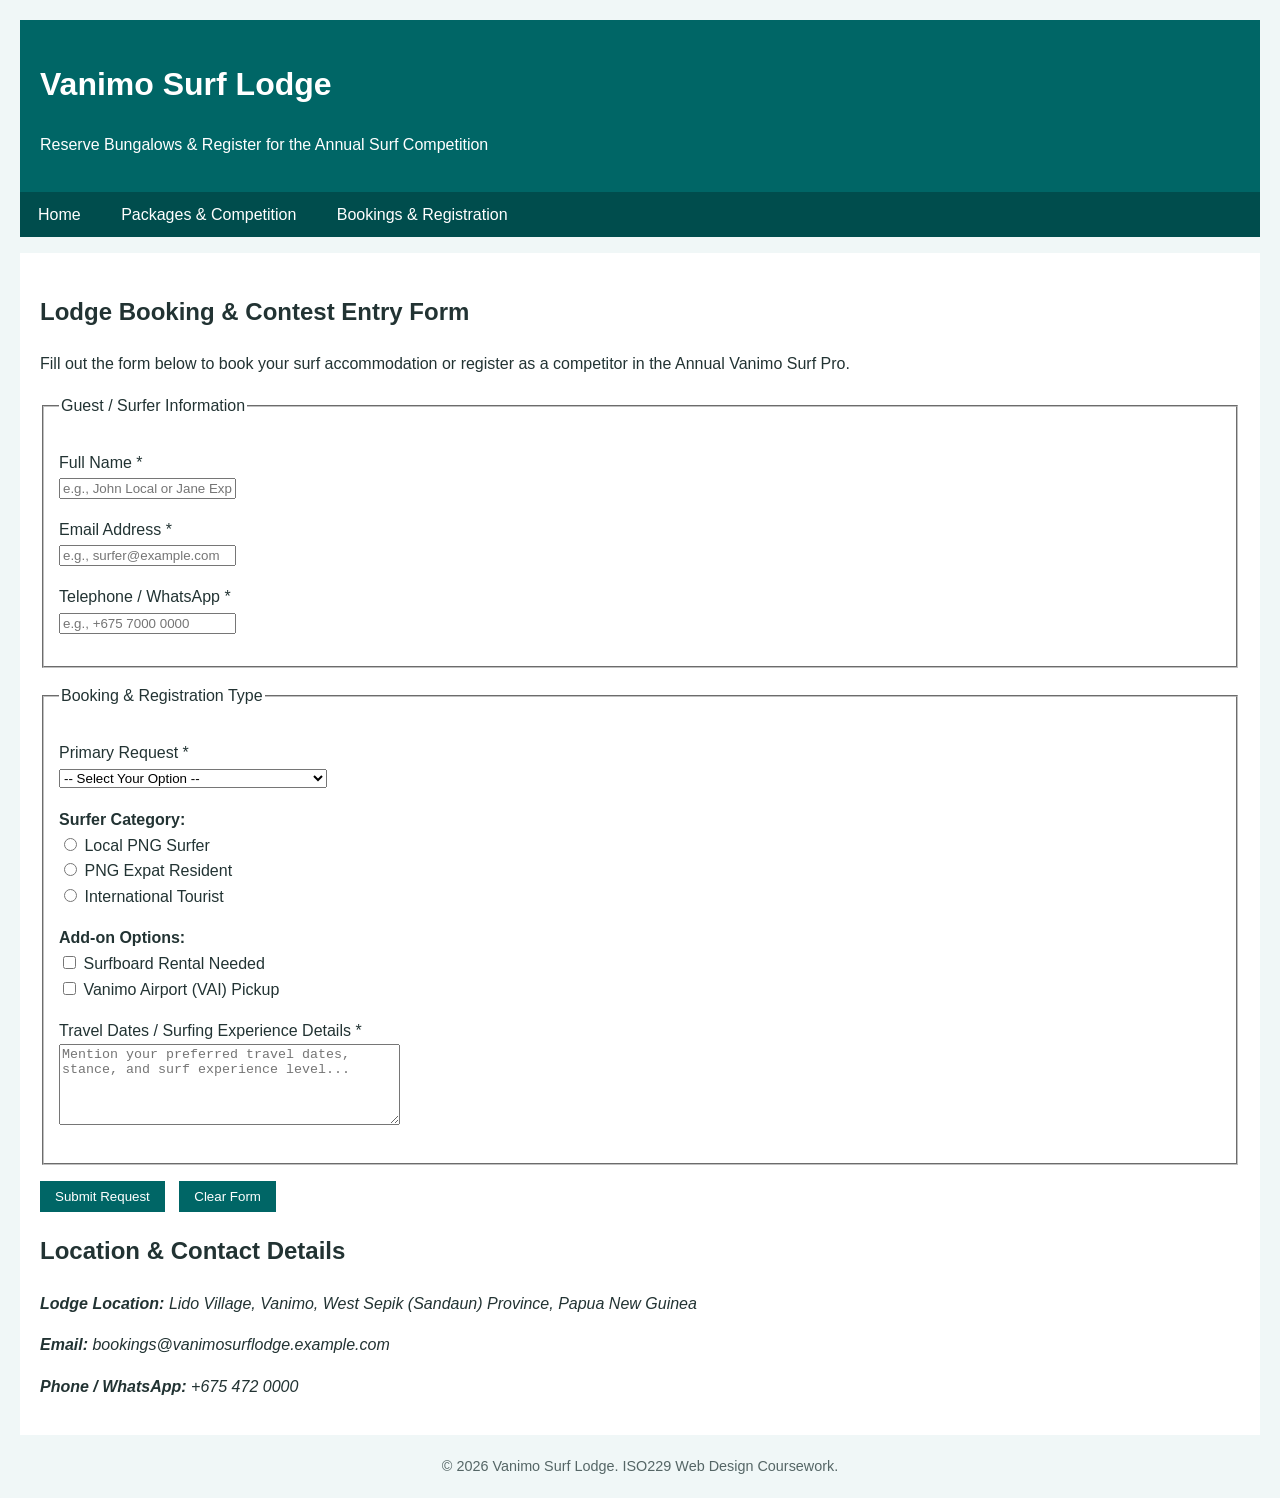
==== contact.html @ 064cda48 "Final submission build: Vanimo Surf Lodge website" ====
<!DOCTYPE html>
<html lang="en">
<head>
    <meta charset="UTF-8">
    <meta name="viewport" content="width=device-width, initial-scale=1.0">
    <meta name="description" content="Book your accommodation at Vanimo Surf Lodge or register for the Annual Vanimo Surf Pro competition.">
    <title>Vanimo Surf Lodge - Reservations & Contest Entry</title>
    <link rel="stylesheet" href="style.css">
</head>
<body>

    <header>
        <h1>Vanimo Surf Lodge</h1>
        <p>Reserve Bungalows & Register for the Annual Surf Competition</p>
    </header>

    <nav>
        <ul>
            <li><a href="index.html">Home</a></li>
            <li><a href="services.html">Packages & Competition</a></li>
            <li><a href="contact.html">Bookings & Registration</a></li>
        </ul>
    </nav>

    <main>
        <section>
            <h2>Lodge Booking & Contest Entry Form</h2>
            <p>Fill out the form below to book your surf accommodation or register as a competitor in the Annual Vanimo Surf Pro.</p>

            <form action="#" method="post">
                <fieldset>
                    <legend>Guest / Surfer Information</legend>

                    <p>
                        <label for="full-name">Full Name *</label><br>
                        <input type="text" id="full-name" name="full_name" required placeholder="e.g., John Local or Jane Expat">
                    </p>

                    <p>
                        <label for="email">Email Address *</label><br>
                        <input type="email" id="email" name="email" required placeholder="e.g., surfer@example.com">
                    </p>

                    <p>
                        <label for="phone">Telephone / WhatsApp *</label><br>
                        <input type="tel" id="phone" name="phone" required placeholder="e.g., +675 7000 0000">
                    </p>
                </fieldset>

                <fieldset>
                    <legend>Booking & Registration Type</legend>

                    <p>
                        <label for="service-type">Primary Request *</label><br>
                        <select id="service-type" name="service_type" required>
                            <option value="">-- Select Your Option --</option>
                            <option value="surf_stay">Full Board Surf Stay Package</option>
                            <option value="expat_weekend">PNG Expat Weekend Getaway</option>
                            <option value="surf_pro_entry">Annual Vanimo Surf Pro Competitor Entry</option>
                            <option value="spectator_package">Festival Spectator & Cultural Tour</option>
                        </select>
                    </p>

                    <p>
                        <strong>Surfer Category:</strong><br>
                        <input type="radio" id="cat-local" name="surfer_category" value="local">
                        <label for="cat-local">Local PNG Surfer</label><br>
                        <input type="radio" id="cat-expat" name="surfer_category" value="expat">
                        <label for="cat-expat">PNG Expat Resident</label><br>
                        <input type="radio" id="cat-int" name="surfer_category" value="international">
                        <label for="cat-int">International Tourist</label>
                    </p>

                    <p>
                        <strong>Add-on Options:</strong><br>
                        <input type="checkbox" id="board_hire" name="addons" value="board_hire">
                        <label for="board_hire">Surfboard Rental Needed</label><br>
                        <input type="checkbox" id="airport_transfer" name="addons" value="airport_transfer">
                        <label for="airport_transfer">Vanimo Airport (VAI) Pickup</label>
                    </p>

                    <p>
                        <label for="message">Travel Dates / Surfing Experience Details *</label><br>
                        <textarea id="message" name="message" rows="5" cols="40" required placeholder="Mention your preferred travel dates, stance, and surf experience level..."></textarea>
                    </p>
                </fieldset>

                <p>
                    <button type="submit">Submit Request</button>
                    <button type="reset">Clear Form</button>
                </p>
            </form>
        </section>

        <section>
            <h2>Location & Contact Details</h2>
            <address>
                <p><strong>Lodge Location:</strong> Lido Village, Vanimo, West Sepik (Sandaun) Province, Papua New Guinea</p>
                <p><strong>Email:</strong> bookings@vanimosurflodge.example.com</p>
                <p><strong>Phone / WhatsApp:</strong> +675 472 0000</p>
            </address>
        </section>
    </main>

    <footer>
        <p>&copy; 2026 Vanimo Surf Lodge. ISO229 Web Design Coursework.</p>
    </footer>

</body>
</html>
---- style.css ----
body {
    font-family: Arial, Helvetica, sans-serif;
    line-height: 1.6;
    margin: 20px;
    background-color: #f0f7f7;
    color: #223333;
}

header {
    background-color: #006666;
    color: #ffffff;
    padding: 18px 20px;
}

nav ul {
    list-style-type: none;
    padding: 0;
    background-color: #004d4d;
    margin-top: 0;
}

nav ul li {
    display: inline-block;
}

nav ul li a {
    display: block;
    color: #ffffff;
    padding: 10px 18px;
    text-decoration: none;
}

nav ul li a:hover {
    background-color: #008080;
}

main {
    background-color: #ffffff;
    padding: 20px;
    margin-top: 15px;
}

table {
    width: 100%;
    border-collapse: collapse;
    margin: 15px 0;
}

table th, table td {
    padding: 10px;
    text-align: left;
}

table th {
    background-color: #e0f2f1;
}

fieldset {
    margin-bottom: 15px;
    padding: 15px;
}

button {
    padding: 8px 15px;
    margin-right: 10px;
    background-color: #006666;
    color: white;
    border: none;
    cursor: pointer;
}

button:hover {
    background-color: #004d4d;
}

footer {
    margin-top: 20px;
    text-align: center;
    font-size: 0.9em;
    color: #556666;
}
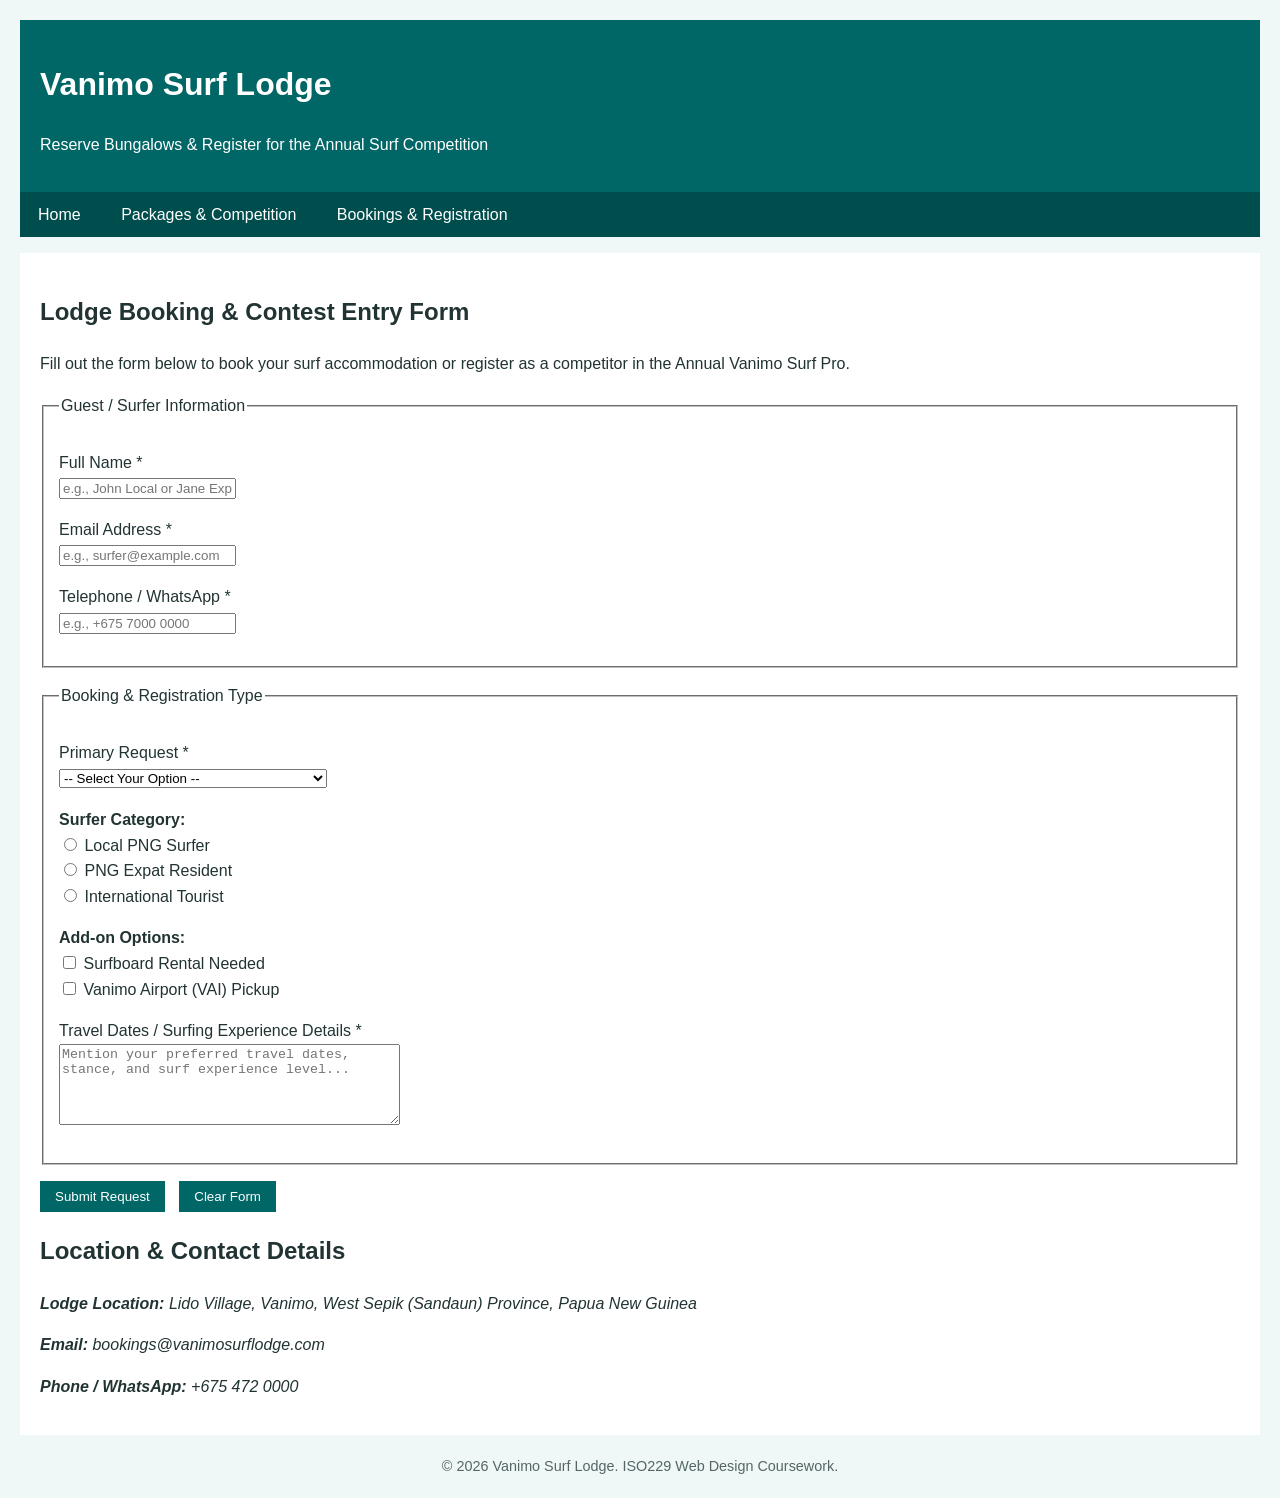
==== commit cd7ca9f2: "Update contact email address" ====
--- a/contact.html
+++ b/contact.html
@@ -96,7 +96,7 @@
             <h2>Location & Contact Details</h2>
             <address>
                 <p><strong>Lodge Location:</strong> Lido Village, Vanimo, West Sepik (Sandaun) Province, Papua New Guinea</p>
-                <p><strong>Email:</strong> bookings@vanimosurflodge.example.com</p>
+                <p><strong>Email:</strong> bookings@vanimosurflodge.com</p>
                 <p><strong>Phone / WhatsApp:</strong> +675 472 0000</p>
             </address>
         </section>
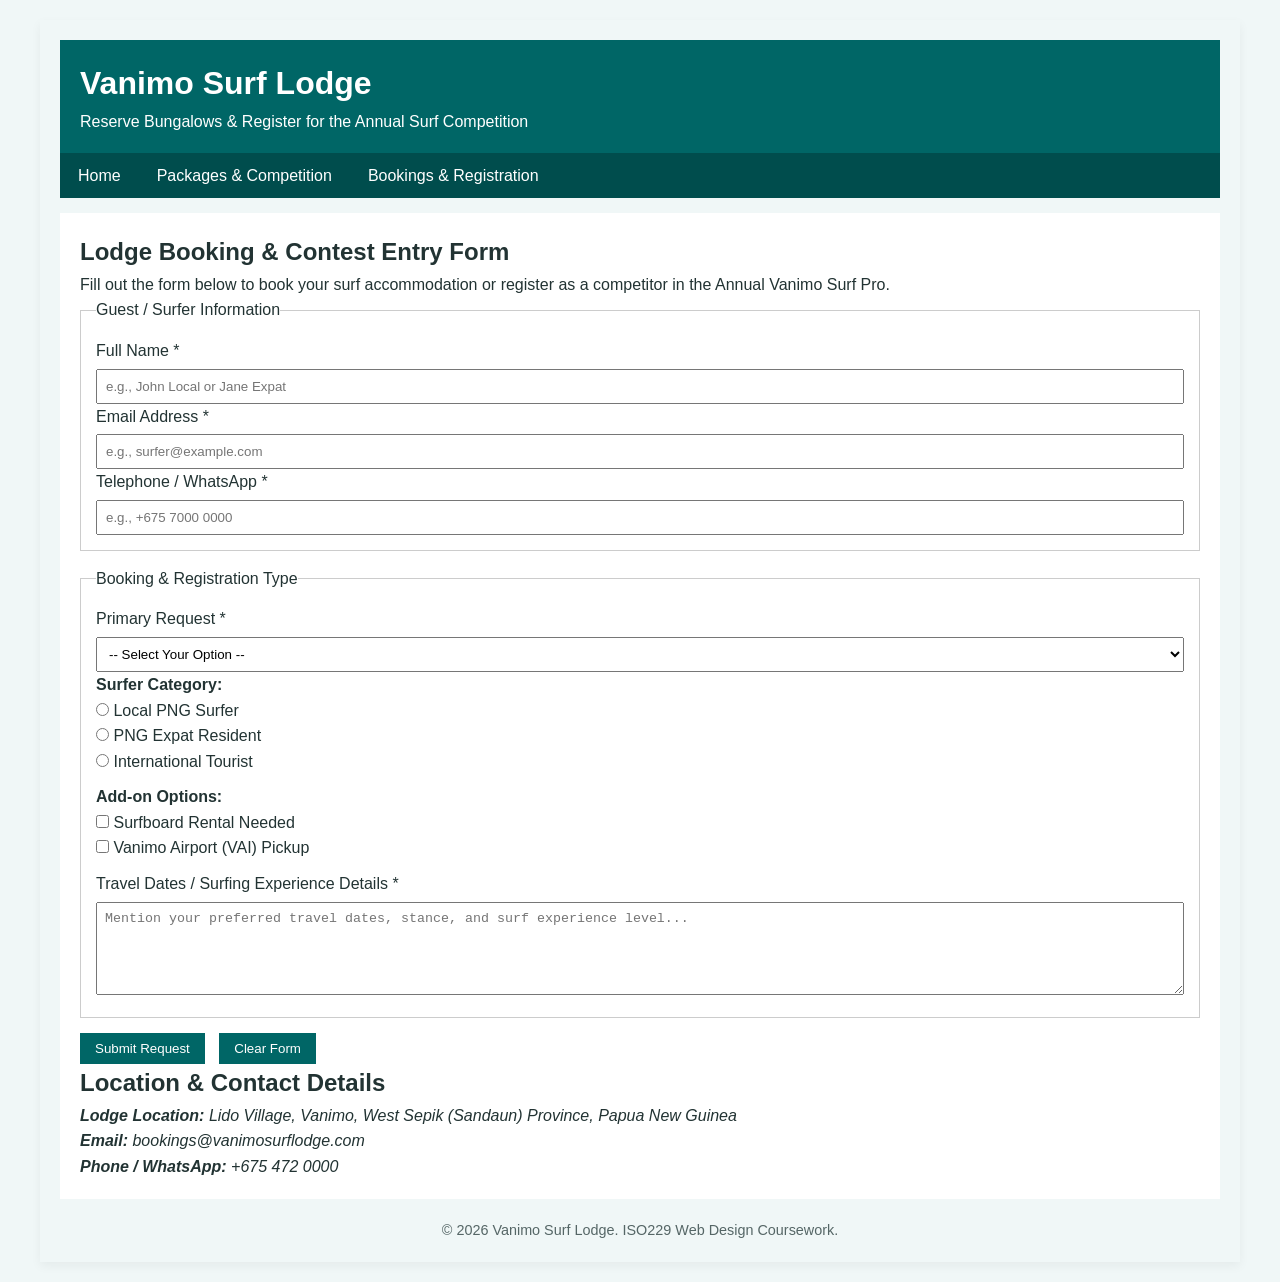
==== commit fad371fa: "Add responsive viewport screenshots and final A3 documentation" ====
--- a/contact.html
+++ b/contact.html
@@ -33,17 +33,17 @@
 
                     <p>
                         <label for="full-name">Full Name *</label><br>
-                        <input type="text" id="full-name" name="full_name" required placeholder="e.g., John Local or Jane Expat">
+                        <input type="text" id="full-name" name="full_name" required placeholder="e.g., John Local or Jane Expat" style="width:100%; padding:8px; margin-top:5px;">
                     </p>
 
                     <p>
                         <label for="email">Email Address *</label><br>
-                        <input type="email" id="email" name="email" required placeholder="e.g., surfer@example.com">
+                        <input type="email" id="email" name="email" required placeholder="e.g., surfer@example.com" style="width:100%; padding:8px; margin-top:5px;">
                     </p>
 
                     <p>
                         <label for="phone">Telephone / WhatsApp *</label><br>
-                        <input type="tel" id="phone" name="phone" required placeholder="e.g., +675 7000 0000">
+                        <input type="tel" id="phone" name="phone" required placeholder="e.g., +675 7000 0000" style="width:100%; padding:8px; margin-top:5px;">
                     </p>
                 </fieldset>
 
@@ -52,7 +52,7 @@
 
                     <p>
                         <label for="service-type">Primary Request *</label><br>
-                        <select id="service-type" name="service_type" required>
+                        <select id="service-type" name="service_type" required style="width:100%; padding:8px; margin-top:5px;">
                             <option value="">-- Select Your Option --</option>
                             <option value="surf_stay">Full Board Surf Stay Package</option>
                             <option value="expat_weekend">PNG Expat Weekend Getaway</option>
@@ -71,7 +71,7 @@
                         <label for="cat-int">International Tourist</label>
                     </p>
 
-                    <p>
+                    <p style="margin-top:10px;">
                         <strong>Add-on Options:</strong><br>
                         <input type="checkbox" id="board_hire" name="addons" value="board_hire">
                         <label for="board_hire">Surfboard Rental Needed</label><br>
@@ -79,9 +79,9 @@
                         <label for="airport_transfer">Vanimo Airport (VAI) Pickup</label>
                     </p>
 
-                    <p>
+                    <p style="margin-top:10px;">
                         <label for="message">Travel Dates / Surfing Experience Details *</label><br>
-                        <textarea id="message" name="message" rows="5" cols="40" required placeholder="Mention your preferred travel dates, stance, and surf experience level..."></textarea>
+                        <textarea id="message" name="message" rows="5" required placeholder="Mention your preferred travel dates, stance, and surf experience level..." style="width:100%; padding:8px; margin-top:5px;"></textarea>
                     </p>
                 </fieldset>
 
--- a/style.css
+++ b/style.css
@@ -1,26 +1,62 @@
+/* ==========================================
+   1. GLOBAL RESET & CSS VARIABLES (NEW FOR A3)
+   ========================================== */
+* {
+    box-sizing: border-box;
+    margin: 0;
+    padding: 0;
+}
+
+:root {
+    --primary-color: #006666;
+    --primary-dark: #004d4d;
+    --primary-light: #008080;
+    --bg-color: #f0f7f7;
+    --card-bg: #ffffff;
+    --text-color: #223333;
+    --text-light: #556666;
+}
+
 body {
     font-family: Arial, Helvetica, sans-serif;
     line-height: 1.6;
-    margin: 20px;
-    background-color: #f0f7f7;
-    color: #223333;
+    background-color: var(--bg-color);
+    color: var(--text-color);
+    padding: 10px;
 }
 
+/* ==========================================
+   2. ACCESSIBILITY FOCUS STATES (NEW FOR A3)
+   ========================================== */
+a:focus, button:focus, input:focus, select:focus, textarea:focus {
+    outline: 3px solid var(--primary-light);
+    outline-offset: 2px;
+}
+
+/* ==========================================
+   3. HEADER & FLEXBOX NAVIGATION (NEW FOR A3)
+   ========================================== */
 header {
-    background-color: #006666;
+    background-color: var(--primary-color);
     color: #ffffff;
     padding: 18px 20px;
+}
+
+nav {
+    background-color: var(--primary-dark);
+    margin-top: 0;
 }
 
 nav ul {
     list-style-type: none;
     padding: 0;
-    background-color: #004d4d;
-    margin-top: 0;
+    margin: 0;
+    display: flex; /* NEW FOR A3: Flexbox navigation */
+    flex-wrap: wrap;
 }
 
 nav ul li {
-    display: inline-block;
+    /* Replaced inline-block with flex item behavior */
 }
 
 nav ul li a {
@@ -31,13 +67,30 @@
 }
 
 nav ul li a:hover {
-    background-color: #008080;
+    background-color: var(--primary-light);
 }
 
 main {
-    background-color: #ffffff;
+    background-color: var(--card-bg);
     padding: 20px;
     margin-top: 15px;
+}
+
+/* ==========================================
+   4. CSS GRID LAYOUT FOR CARDS (NEW FOR A3)
+   ========================================== */
+.card-grid {
+    display: grid; /* NEW FOR A3: CSS Grid for 2D layouts */
+    grid-template-columns: repeat(auto-fit, minmax(280px, 1fr));
+    gap: 1.5rem;
+    margin: 15px 0;
+}
+
+.card {
+    background-color: var(--bg-color);
+    padding: 15px;
+    border-radius: 6px;
+    border-left: 4px solid var(--primary-color);
 }
 
 table {
@@ -58,24 +111,51 @@
 fieldset {
     margin-bottom: 15px;
     padding: 15px;
+    border: 1px solid #ccc;
 }
 
 button {
     padding: 8px 15px;
     margin-right: 10px;
-    background-color: #006666;
+    background-color: var(--primary-color);
     color: white;
     border: none;
     cursor: pointer;
 }
 
 button:hover {
-    background-color: #004d4d;
+    background-color: var(--primary-dark);
+}
+
+/* ==========================================
+   5. RESPONSIVE MEDIA & IMAGES (NEW FOR A3)
+   ========================================== */
+img {
+    max-width: 100%; /* NEW FOR A3: Responsive images */
+    height: auto;
+    display: block;
 }
 
 footer {
     margin-top: 20px;
     text-align: center;
     font-size: 0.9em;
-    color: #556666;
+    color: var(--text-light);
+}
+
+/* ==========================================
+   6. RESPONSIVE MEDIA QUERIES (NEW FOR A3)
+   ========================================== */
+@media (min-width: 600px) {
+    body {
+        padding: 20px;
+    }
+}
+
+@media (min-width: 1024px) {
+    body {
+        max-width: 1200px;
+        margin: 20px auto; /* Centers container on wide screens */
+        box-shadow: 0 4px 10px rgba(0,0,0,0.05);
+    }
 }
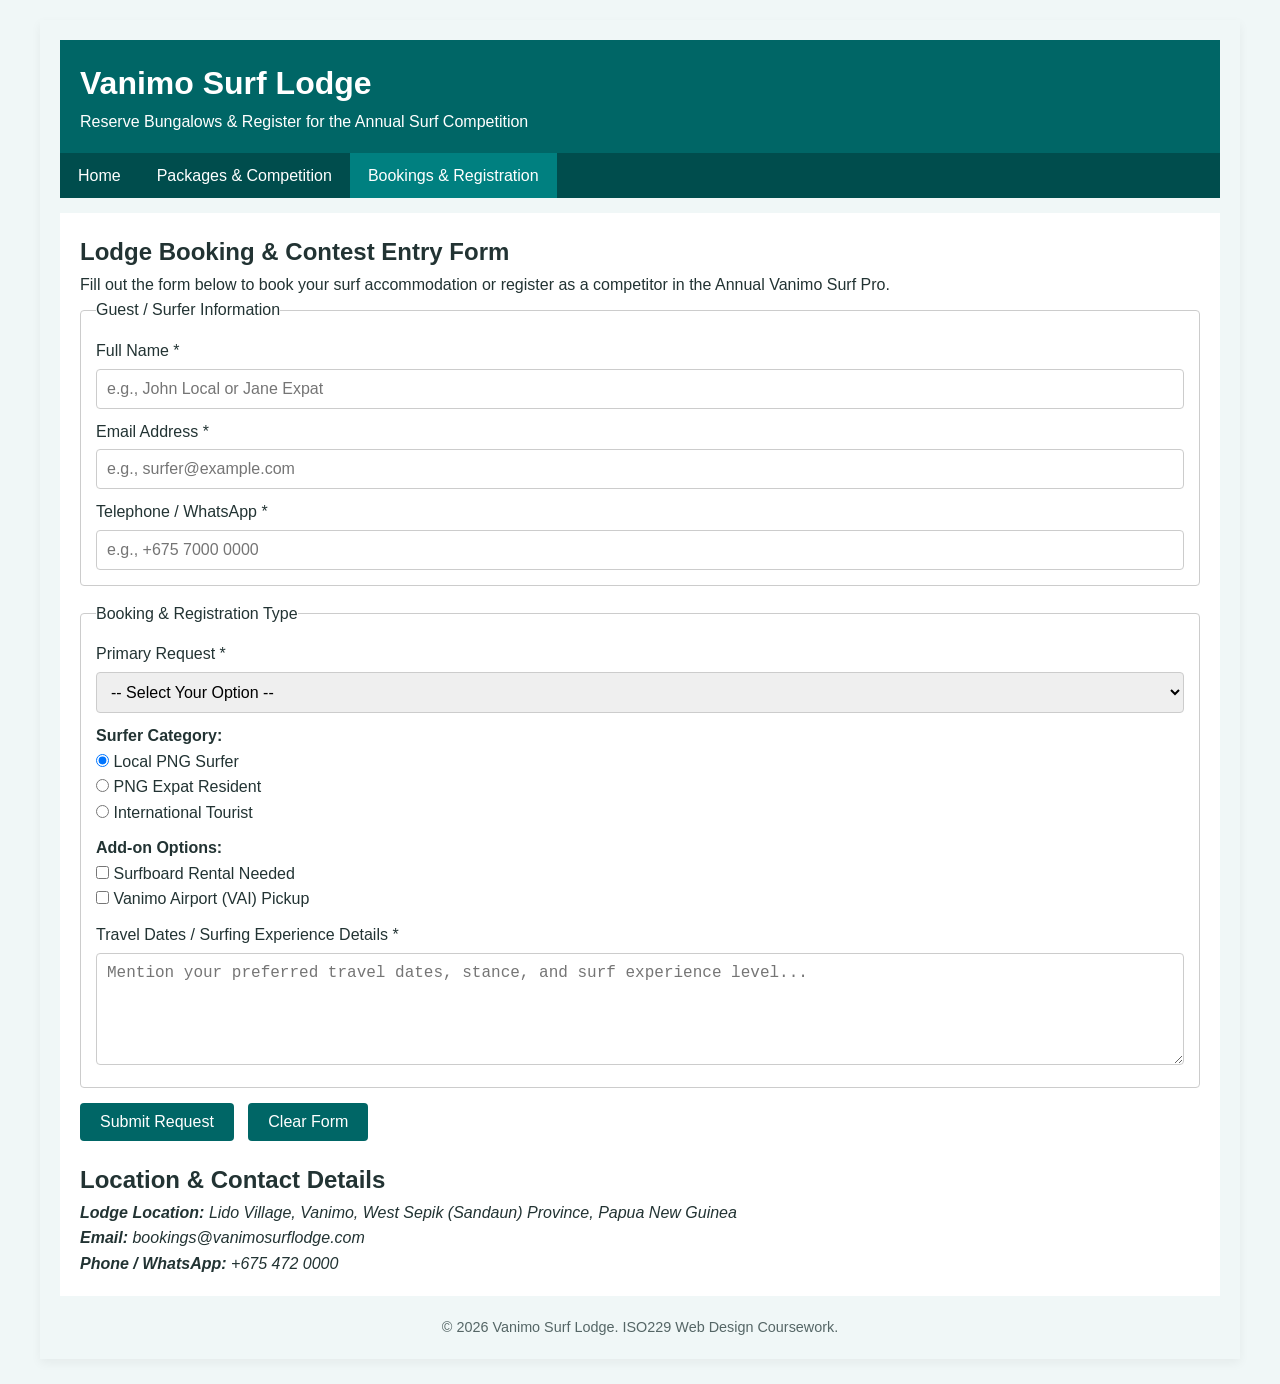
==== commit 6811b5ca: "Complete Assessment 4: Add JS nav toggle, calculator, validation, and project summary" ====
--- a/contact.html
+++ b/contact.html
@@ -6,6 +6,8 @@
     <meta name="description" content="Book your accommodation at Vanimo Surf Lodge or register for the Annual Vanimo Surf Pro competition.">
     <title>Vanimo Surf Lodge - Reservations & Contest Entry</title>
     <link rel="stylesheet" href="style.css">
+    <!-- NEW FOR A4: Script link -->
+    <script src="script.js" defer></script>
 </head>
 <body>
 
@@ -15,10 +17,14 @@
     </header>
 
     <nav>
-        <ul>
+        <!-- NEW FOR A4: Accessible Navigation Toggle -->
+        <button class="nav-toggle" id="navToggle" aria-expanded="false" aria-label="Toggle navigation menu">
+            ☰ Navigation Menu
+        </button>
+        <ul id="navMenu">
             <li><a href="index.html">Home</a></li>
             <li><a href="services.html">Packages & Competition</a></li>
-            <li><a href="contact.html">Bookings & Registration</a></li>
+            <li><a href="contact.html" class="active" aria-current="page">Bookings & Registration</a></li>
         </ul>
     </nav>
 
@@ -27,23 +33,26 @@
             <h2>Lodge Booking & Contest Entry Form</h2>
             <p>Fill out the form below to book your surf accommodation or register as a competitor in the Annual Vanimo Surf Pro.</p>
 
-            <form action="#" method="post">
+            <!-- NEW FOR A4: Feedback Message Container -->
+            <div id="formFeedback" class="feedback-msg" aria-live="assertive"></div>
+
+            <form id="bookingForm" action="#" method="post" novalidate>
                 <fieldset>
                     <legend>Guest / Surfer Information</legend>
 
                     <p>
                         <label for="full-name">Full Name *</label><br>
-                        <input type="text" id="full-name" name="full_name" required placeholder="e.g., John Local or Jane Expat" style="width:100%; padding:8px; margin-top:5px;">
+                        <input type="text" id="full-name" name="full_name" required placeholder="e.g., John Local or Jane Expat" class="form-input">
                     </p>
 
-                    <p>
+                    <p style="margin-top:10px;">
                         <label for="email">Email Address *</label><br>
-                        <input type="email" id="email" name="email" required placeholder="e.g., surfer@example.com" style="width:100%; padding:8px; margin-top:5px;">
+                        <input type="email" id="email" name="email" required placeholder="e.g., surfer@example.com" class="form-input">
                     </p>
 
-                    <p>
+                    <p style="margin-top:10px;">
                         <label for="phone">Telephone / WhatsApp *</label><br>
-                        <input type="tel" id="phone" name="phone" required placeholder="e.g., +675 7000 0000" style="width:100%; padding:8px; margin-top:5px;">
+                        <input type="tel" id="phone" name="phone" required placeholder="e.g., +675 7000 0000" class="form-input">
                     </p>
                 </fieldset>
 
@@ -52,7 +61,7 @@
 
                     <p>
                         <label for="service-type">Primary Request *</label><br>
-                        <select id="service-type" name="service_type" required style="width:100%; padding:8px; margin-top:5px;">
+                        <select id="service-type" name="service_type" required class="form-input">
                             <option value="">-- Select Your Option --</option>
                             <option value="surf_stay">Full Board Surf Stay Package</option>
                             <option value="expat_weekend">PNG Expat Weekend Getaway</option>
@@ -61,9 +70,9 @@
                         </select>
                     </p>
 
-                    <p>
+                    <p style="margin-top:10px;">
                         <strong>Surfer Category:</strong><br>
-                        <input type="radio" id="cat-local" name="surfer_category" value="local">
+                        <input type="radio" id="cat-local" name="surfer_category" value="local" checked>
                         <label for="cat-local">Local PNG Surfer</label><br>
                         <input type="radio" id="cat-expat" name="surfer_category" value="expat">
                         <label for="cat-expat">PNG Expat Resident</label><br>
@@ -81,7 +90,7 @@
 
                     <p style="margin-top:10px;">
                         <label for="message">Travel Dates / Surfing Experience Details *</label><br>
-                        <textarea id="message" name="message" rows="5" required placeholder="Mention your preferred travel dates, stance, and surf experience level..." style="width:100%; padding:8px; margin-top:5px;"></textarea>
+                        <textarea id="message" name="message" rows="5" required placeholder="Mention your preferred travel dates, stance, and surf experience level..." class="form-input"></textarea>
                     </p>
                 </fieldset>
 
@@ -92,7 +101,7 @@
             </form>
         </section>
 
-        <section>
+        <section style="margin-top:20px;">
             <h2>Location & Contact Details</h2>
             <address>
                 <p><strong>Lodge Location:</strong> Lido Village, Vanimo, West Sepik (Sandaun) Province, Papua New Guinea</p>
--- a/style.css
+++ b/style.css
@@ -1,5 +1,5 @@
 /* ==========================================
-   1. GLOBAL RESET & CSS VARIABLES (NEW FOR A3)
+   1. GLOBAL RESET & CSS VARIABLES (NEW FOR A4)
    ========================================== */
 * {
     box-sizing: border-box;
@@ -15,6 +15,9 @@
     --card-bg: #ffffff;
     --text-color: #223333;
     --text-light: #556666;
+    --error-color: #c92a2a;
+    --success-color: #2b8a3e;
+    --accent-yellow: #fcc419;
 }
 
 body {
@@ -34,7 +37,7 @@
 }
 
 /* ==========================================
-   3. HEADER & FLEXBOX NAVIGATION (NEW FOR A3)
+   3. HEADER & FLEXBOX NAVIGATION (NEW FOR A4)
    ========================================== */
 header {
     background-color: var(--primary-color);
@@ -45,18 +48,15 @@
 nav {
     background-color: var(--primary-dark);
     margin-top: 0;
+    position: relative;
 }
 
 nav ul {
     list-style-type: none;
     padding: 0;
     margin: 0;
-    display: flex; /* NEW FOR A3: Flexbox navigation */
+    display: flex;
     flex-wrap: wrap;
-}
-
-nav ul li {
-    /* Replaced inline-block with flex item behavior */
 }
 
 nav ul li a {
@@ -66,8 +66,21 @@
     text-decoration: none;
 }
 
-nav ul li a:hover {
+nav ul li a:hover, nav ul li a.active {
     background-color: var(--primary-light);
+}
+
+/* --- NEW FOR A4: Mobile Navigation Toggle --- */
+.nav-toggle {
+    display: none;
+    background: var(--primary-dark);
+    color: #ffffff;
+    border: none;
+    font-size: 1.1rem;
+    padding: 10px 18px;
+    width: 100%;
+    text-align: left;
+    cursor: pointer;
 }
 
 main {
@@ -77,7 +90,7 @@
 }
 
 /* ==========================================
-   4. CSS GRID LAYOUT FOR CARDS (NEW FOR A3)
+   4. CSS GRID LAYOUT FOR CARDS (NEW FOR A4)
    ========================================== */
 .card-grid {
     display: grid; /* NEW FOR A3: CSS Grid for 2D layouts */
@@ -112,19 +125,77 @@
     margin-bottom: 15px;
     padding: 15px;
     border: 1px solid #ccc;
+    border-radius: 4px;
+}
+
+/* --- NEW FOR A4: Form Styling (Extracted from Inline Attributes) --- */
+.form-input {
+    width: 100%;
+    padding: 10px;
+    margin-top: 5px;
+    border: 1px solid #ccc;
+    border-radius: 4px;
+    font-size: 1rem;
+}
+
+.input-error {
+    border-color: var(--error-color) !important;
+    background-color: #fff5f5;
 }
 
 button {
-    padding: 8px 15px;
+    padding: 10px 20px;
     margin-right: 10px;
     background-color: var(--primary-color);
     color: white;
     border: none;
+    border-radius: 4px;
     cursor: pointer;
+    font-size: 1rem;
 }
 
 button:hover {
     background-color: var(--primary-dark);
+}
+
+/* --- NEW FOR A4: Interactive Calculator & Feedback Display --- */
+.calc-box {
+    background-color: #e6f2f2;
+    padding: 20px;
+    border-radius: 6px;
+    border: 1px solid var(--primary-light);
+    margin: 20px 0;
+}
+
+.calc-result {
+    margin-top: 15px;
+    padding: 15px;
+    background-color: var(--primary-dark);
+    color: #ffffff;
+    font-size: 1.2rem;
+    border-radius: 4px;
+    text-align: center;
+}
+
+.feedback-msg {
+    padding: 12px;
+    margin-bottom: 15px;
+    border-radius: 4px;
+    display: none;
+}
+
+.feedback-msg.success {
+    display: block;
+    background-color: #d3f9d8;
+    color: var(--success-color);
+    border: 1px solid #b2f2bb;
+}
+
+.feedback-msg.error {
+    display: block;
+    background-color: #ffe3e3;
+    color: var(--error-color);
+    border: 1px solid #ffc9c9;
 }
 
 /* ==========================================
@@ -144,8 +215,29 @@
 }
 
 /* ==========================================
-   6. RESPONSIVE MEDIA QUERIES (NEW FOR A3)
-   ========================================== */
+   6. RESPONSIVE MEDIA QUERIES (NEW FOR A4)
+   ========================================== */
+@media (max-width: 767px) {
+    /* NEW FOR A4: Collapsible Navigation on Mobile */
+    .nav-toggle {
+        display: block;
+    }
+
+    nav ul {
+        display: none;
+        flex-direction: column;
+        width: 100%;
+    }
+
+    nav ul.nav-open {
+        display: flex;
+    }
+
+    nav ul li a {
+        border-top: 1px solid var(--primary-color);
+    }
+}
+
 @media (min-width: 600px) {
     body {
         padding: 20px;
